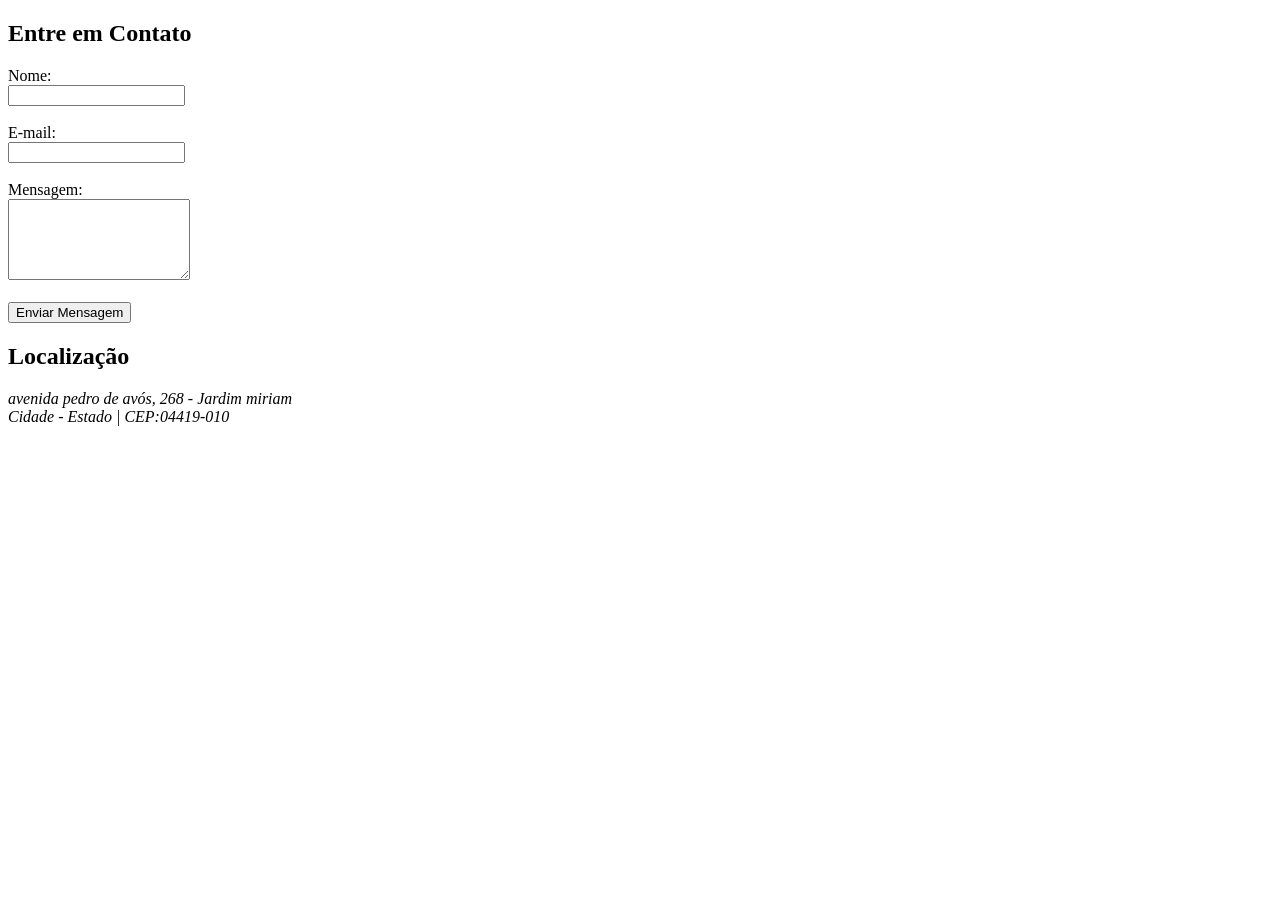
==== projeto-meiocurso/contato.html @ 8866970e "Add files via upload" ====
<!DOCTYPE html>
<html lang="pt-br">
<head>
    <meta charset="UTF-8">
    <title>Fale Conosco</title>
    <link rel="stylesheet" href="style.css">
</head>
<body>
    <header></header>

    <main>
        <section>
            <h2>Entre em Contato</h2>
            <form action="#" method="post">
                <label for="nome">Nome:</label><br>
                <input type="text" id="nome" name="nome" required><br><br>

                <label for="email">E-mail:</label><br>
                <input type="email" id="email" name="email" required><br><br>

                <label for="mensagem">Mensagem:</label><br>
                <textarea id="mensagem" name="mensagem" rows="5"></textarea><br><br>

                <button type="submit">Enviar Mensagem</button>
            </form>
        </section>

        <section>
            <h2>Localização</h2>
            <address>
                avenida pedro de avós, 268 - Jardim miriam<br>
                Cidade - Estado | CEP:04419-010
            </address>
        </section>
    </main>

    <footer></footer>
</body>
</html>
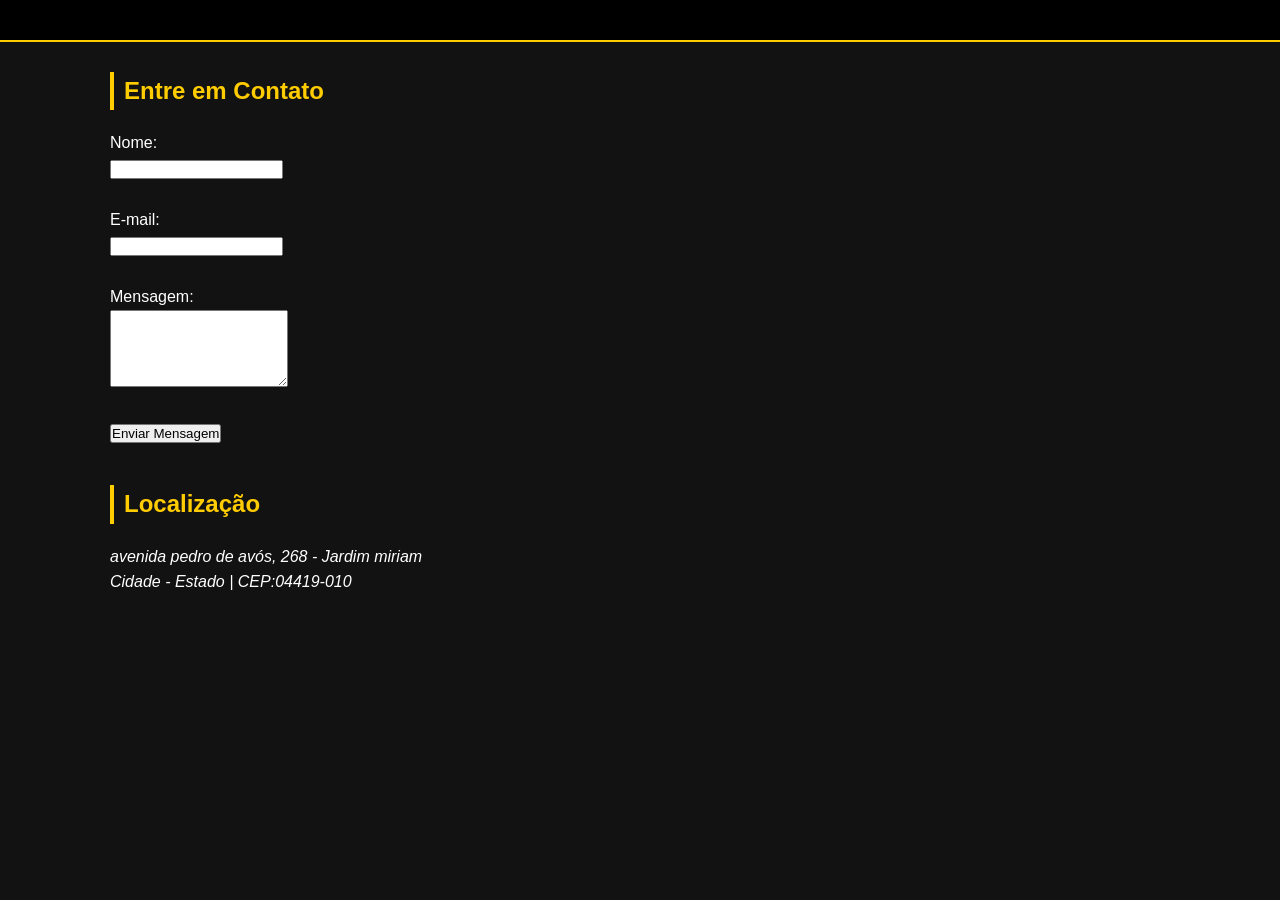
==== commit 6ec4f63c: "Add files via upload" ====
--- a/projeto-meiocurso/contato.html
+++ b/projeto-meiocurso/contato.html
@@ -3,6 +3,8 @@
 <head>
     <meta charset="UTF-8">
     <title>Fale Conosco</title>
+    <link rel="stylesheet" href="base.css">
+    <link rel="stylesheet" href="layout.css">
     <link rel="stylesheet" href="style.css">
 </head>
 <body>
@@ -25,7 +27,7 @@
             </form>
         </section>
 
-        <section>
+        <section id="localizacao">
             <h2>Localização</h2>
             <address>
                 avenida pedro de avós, 268 - Jardim miriam<br>
--- a/projeto-meiocurso/base.css
+++ b/projeto-meiocurso/base.css
@@ -0,0 +1,23 @@
+* {
+    margin: 0;
+    padding: 0;
+    box-sizing: border-box;
+}
+
+body {
+    background-color: #121212; 
+    color: #ffffff;           
+    font-family: 'Segoe UI', Arial, sans-serif;
+    line-height: 1.6;
+}
+
+img {
+    max-width: 100%;
+    height: auto;
+    display: block;
+}
+
+a {
+    text-decoration: none;
+    color: #ffcc00; 
+}
--- a/projeto-meiocurso/layout.css
+++ b/projeto-meiocurso/layout.css
@@ -0,0 +1,35 @@
+header {
+    background-color: #000;
+    border-bottom: 2px solid #ffcc00;
+    padding: 20px 5%; 
+}
+
+header h1 {
+    color: #ffcc00;
+    text-align: center;
+    margin-bottom: 15px;
+    text-transform: uppercase;
+    letter-spacing: 2px;
+}
+
+nav ul {
+    display: flex;
+    justify-content: center;
+    list-style: none;
+    gap: 20px;
+}
+
+nav ul li a {
+    font-weight: bold;
+    transition: 0.3s;
+}
+
+nav ul li a:hover {
+    color: #ffcc00;
+}
+
+main {
+    max-width: 1100px;
+    margin: 30px auto;
+    padding: 0 20px;
+}
--- a/projeto-meiocurso/style.css
+++ b/projeto-meiocurso/style.css
@@ -0,0 +1,40 @@
+section {
+    margin-bottom: 40px;
+}
+
+h2 {
+    color: #ffcc00;
+    margin-bottom: 20px;
+    border-left: 4px solid #ffcc00;
+    padding-left: 10px;
+}
+
+article {
+    background-color: #1e1e1e;
+    padding: 20px;
+    border-radius: 8px;
+    margin-bottom: 20px;
+    flex: 1  280px; 
+    max-width: 400px;
+}
+article h3 {
+    margin: 10px 0;
+    color: #ffcc00;
+}
+
+article p {
+    color: #b3b3b3; 
+    margin-bottom: 10px;
+}
+
+.div-catalogo {
+    display: flex;
+    flex-wrap: wrap;
+    gap: 20px;
+    justify-content: center;
+}
+
+strong {
+    color: #ffcc00;
+}
+
